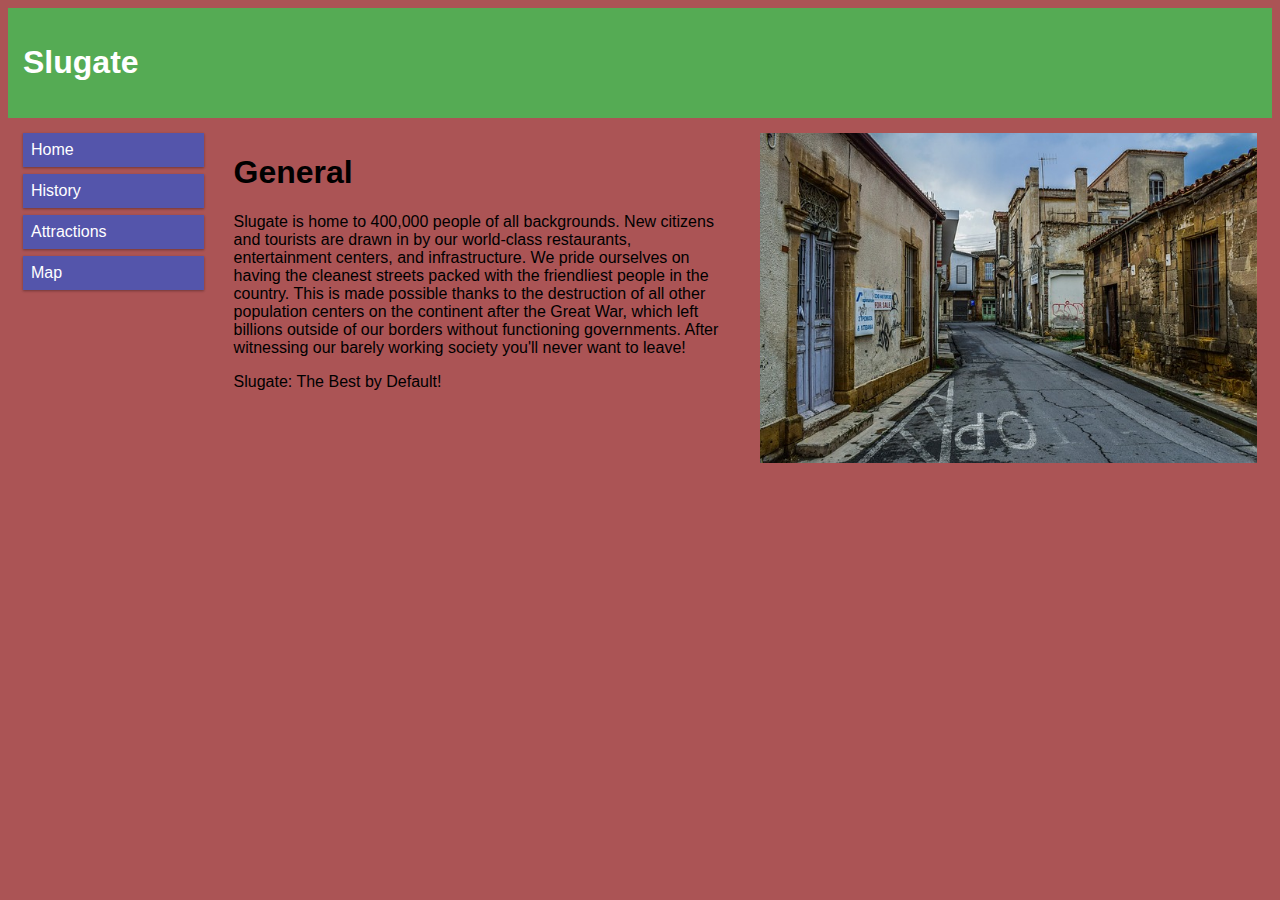
==== City/index.html @ 04d76487 "Add files via upload" ====
<!DOCTYPE html>
<html>

    <head>
        <meta name="viewport" content="width=device-width, initial-scale=1.0">
        <link rel="stylesheet" href="styles.css">
        <title>Slugate: Home</title>
    </head>

    <body>

        <header>
            <h1>Slugate</h1>
        </header>

        <section class="row">

            <nav class="col-2 menu">
                <ul>
                    <a href="index.html"><li>Home</li></a>
                    <a href="history.html"><li>History</li></a>
                    <a href="attractions.html"><li>Attractions</li></a>
                    <a href="map.html"><li>Map</li></a>
                </ul>
            </nav>

            <article class="col-5">
                <h1>General</h1>
                
                <p>
                    Slugate is home to 400,000 people of all backgrounds. New citizens and tourists are drawn in by our world-class restaurants, entertainment centers, and infrastructure. We pride ourselves on having the cleanest streets packed with the friendliest people in the country. This is made possible thanks to the destruction of all other population centers on the continent after the Great War, which left billions outside of our borders without functioning governments. After witnessing our barely working society you'll never want to leave!
                </p>

                <p>
                    Slugate: The Best by Default!
                </p>
            </article>

            <img alt="A view from the residential area." class="col-5" src="city.jpg">

        </section>

    </body>
</html>
---- City/styles.css ----
* {
    box-sizing: border-box;
}

.row::after {
    content: "";
    clear: both;
    display: table;
}

[class*="col-"] {
    float: left;
    padding: 15px;
}

img {
    width: 100%;
    height: auto;
}

.col-1 {width: 8.33%;}
.col-2 {width: 16.66%;}
.col-3 {width: 25%;}
.col-4 {width: 33.33%;}
.col-5 {width: 41.66%;}
.col-6 {width: 50%;}
.col-7 {width: 58.33%;}
.col-8 {width: 66.66%;}
.col-9 {width: 75%;}
.col-10 {width: 83.33%;}
.col-11 {width: 91.66%;}
.col-12 {width: 100%;}

html {
    font-family: "Lucida Sans", sans-serif;
    background-color: #ab5455;
}

header {
    background-color: #55ab54;
    color: #ffffff;
    padding: 15px;
}

.menu ul {
    list-style-type: none;
    margin: 0;
    padding: 0;
}

.menu li {
    padding: 8px;
    margin-bottom: 7px;
    background-color: #5455ab;
    color: #ffffff;
    box-shadow: 0 1px 3px rgba(0,0,0,0.12), 0 1px 2px rgba(0,0,0,0.24);
}

.menu li:hover {
    background-color: #0099cc;
}

.menu a {
    text-decoration: none;
}

/* For mobile phones: */
[class*="col-"] {
    width: 100%;
}

@media only screen and (min-width: 768px) {
    /* For desktop: */
    .col-1 {width: 8.33%;}
    .col-2 {width: 16.66%;}
    .col-3 {width: 25%;}
    .col-4 {width: 33.33%;}
    .col-5 {width: 41.66%;}
    .col-6 {width: 50%;}
    .col-7 {width: 58.33%;}
    .col-8 {width: 66.66%;}
    .col-9 {width: 75%;}
    .col-10 {width: 83.33%;}
    .col-11 {width: 91.66%;}
    .col-12 {width: 100%;}
}
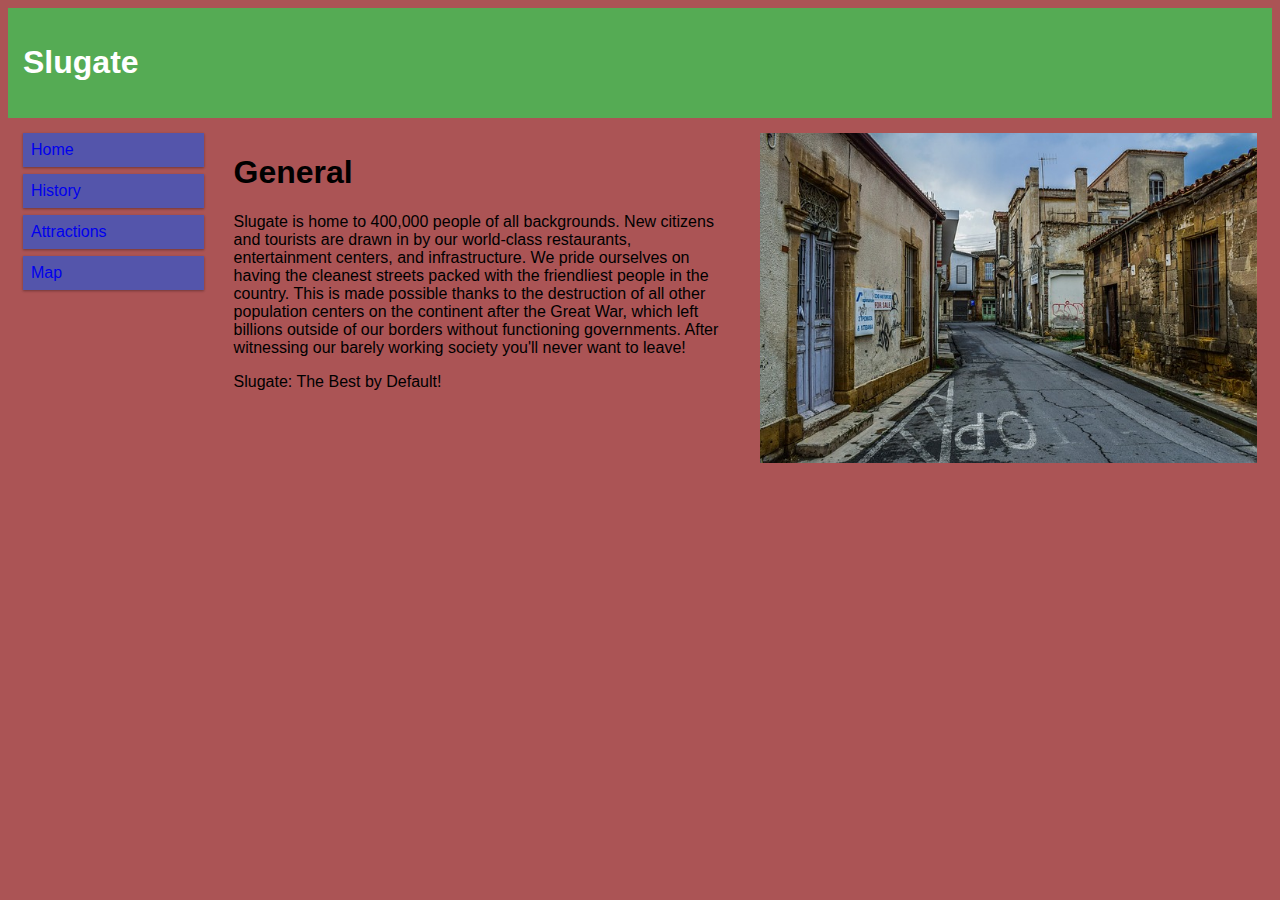
==== commit 74ee2aa4: "Add files via upload" ====
--- a/City/index.html
+++ b/City/index.html
@@ -17,10 +17,10 @@
 
             <nav class="col-2 menu">
                 <ul>
-                    <a href="index.html"><li>Home</li></a>
-                    <a href="history.html"><li>History</li></a>
-                    <a href="attractions.html"><li>Attractions</li></a>
-                    <a href="map.html"><li>Map</li></a>
+                    <li><a href="index.html">Home</a></li>
+                    <li><a href="history.html">History</a></li>
+                    <li><a href="attractions.html">Attractions</a></li>
+                    <li><a href="map.html">Map</a></li>
                 </ul>
             </nav>
 
--- a/City/styles.css
+++ b/City/styles.css
@@ -56,12 +56,20 @@
     box-shadow: 0 1px 3px rgba(0,0,0,0.12), 0 1px 2px rgba(0,0,0,0.24);
 }
 
-.menu li:hover {
+a:hover {
     background-color: #0099cc;
 }
 
-.menu a {
+a {
     text-decoration: none;
+}
+
+a:visited {
+    color: white;
+}
+
+a:active {
+    color: black;
 }
 
 /* For mobile phones: */
